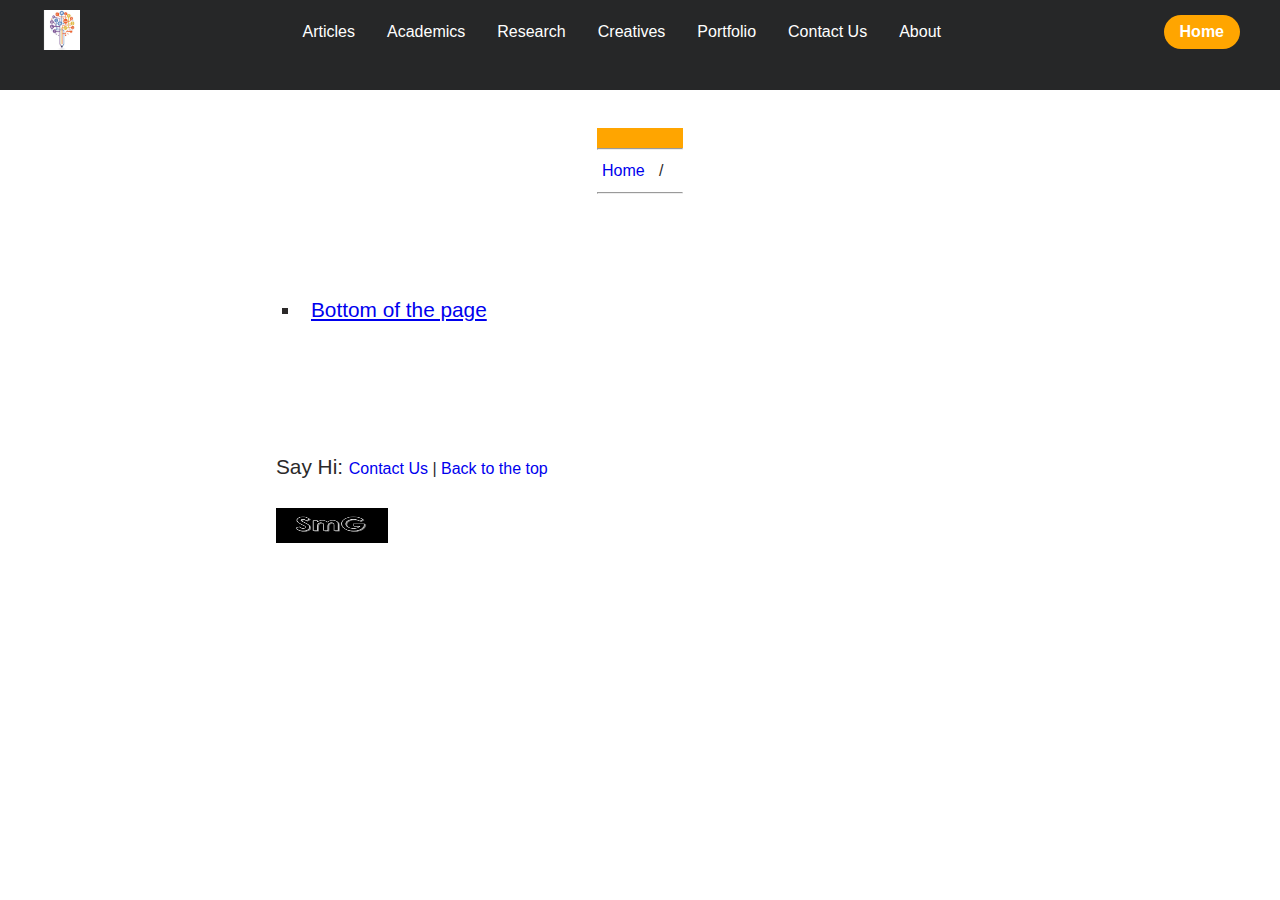
==== temp/about.html @ 3e27f5c3 "SmG" ====
<!DOCTYPE html>
<html lang="en">
    <head>
        <!-- META CHARSET -->
        <meta charset="UTF-8">
        <!-- META EDGE -->
        <meta http-equiv="X-UA-Compatible" content="IE=edge">
        <!-- META VIEWPORT -->
        <meta name="viewport" content="width=device-width, initial-scale=1.0">
        
        <!-- TITLE -->
        <title> - StudyMasterguide.com</title>
        <!-- META DESCRIPTION -->
        <meta name="description" content="">
        <!-- META KEYWORDS -->
        <meta name="keywords" content="">
        <!-- META AUTHOR -->
        <meta name="author" content="Ouma Winnie">
        <!-- FAVICON -->
        <link rel="shortcut icon" type="image/ico" href="../favicon.ico">
        <!-- FONT AWESOME ICONS -->
        <link rel="stylesheet"
        href="https://cdnjs.cloudflare.com/ajax/libs/font-awesome/6.4.0/css/all.min.css"
        integrity="sha512-iecdLmaskl7CVkqkXNQ/ZH/XLlvWZOJyj7Yy7tcenmpD1ypASozpmT/E0iPtmFIB46ZmdtAc9eNBvH0H/ZpiBw=="
        crossorigin="anonymous" referrerpolicy="no-referrer">
        <!-- STYLESHEETS -->
        <link rel="stylesheet" href="../styles/home.css">
        <link rel="stylesheet" href="../styles/articles.css">
    </head>
<body>
    <header class="headerBackground">
        <div class="navbar">
          <!-- SMG LOGO -->
          <div class="Logo">
            <nav class="leftLeftDiv">
              <map name="logo">
                <a href="../home.html">
                  <area shape="circle" coords="65,65,65" href="../home.html" title="Home - StudyMasterguide.com" alt="Home page">
                </a>
              </map>
              <img usemap="#logo" src="../images/logo.png" alt="StudyMasterguide page logo"
                  width="50" height="50">
            </nav>
          </div>
          <!-- NAV LINKS -->
          <ul class="links" aria-label="primaryNavigation">
            <li><a href="articles.html">Articles</a></li>
            <li><a href="academics.html">Academics</a></li>
            <li><a href="research.html">Research</a></li>
            <li><a href="creatives.html">Creatives</a></li>
            <li><a href="portfolio.html">Portfolio</a></li>
            <li><a href="contact.html">Contact Us</a></li>
            <li><a href="about.html">About</a></li>
          </ul>
          <a href="../home.html" class="actionBtn">Home</a>
          <div class="toggleBtn">
            <i class="fa-solid fa-bars"></i>
          </div>
        </div>

        <!-- TOOGLE MENU ON SMALLER SCREENS -->
        <div class="dropdownMenu">
          <ul>
            <li><a href="articles.html">Articles</a></li>
            <li><a href="academics.html">Academics</a></li>
            <li><a href="research.html">Research</a></li>
            <li><a href="creatives.html">Creatives</a></li>
            <li><a href="portfolio.html">Portfolio</a></li>
            <li><a href="contact.html">Contact Us</a></li>
            <li><a href="about.html">About</a></li>
            <li><a href="../home.html" class="actionBtn">Home</a></li>
          </ul>
        </div>
    </header>

  <main>
    <section class="intro">
        <div id="heading">
          <h1></h1>
        </div>
        
        <hr>
        <nav aria-label="inPageNavigation">
          <ul>
            <li><a href="../home.html">Home</a></li>
            <li>/</li>
            <li><a href=".html"></a></li>
          </ul>
        </nav>
        <hr>
  
        <p></p>
      </section>
      
      <div class="quickAccess">
        <nav aria-label="quickAccessNavigation">
          <ul>
            <li><a href="#footer">Bottom of the page</a></li>
          </ul>
        </nav>
      </div>

      <div class="mainPageContent"></div>
  </main>

  <footer id="footer">
    <p><span>Say Hi: </span><a href="contact.html">Contact Us</a> | 
    <a href="#heading">Back to the top</a></p>

    <div class="footerLogo">
    <map name="flogo">
        <a title="StudyMasterguide logo" href="../home.html">
            <area shape="circle" coords="75,75,75" href="../home.html" alt="Footer logo redirecting to home page">
        </a>
    </map>
    <img usemap="#flogo" src="../images/footer_logo.png" alt="SmG logo"
        title="StudyMasterguide logo" width="112" height="35">
    </div>
  </footer>

  <script src="../scripts/home.js"></script>
</body>
</html>
---- styles/home.css ----
/* OVERALL STYLE */
* {
    margin: 0;
    padding: 0;
    box-sizing: border-box;
    font-family: Verdana, Arial, Tahoma, sans-serif;
}

/* HEADER STYLES */
.background {
    position: relative;
    height: 100vh;
    background-image: url('../images/headerBackground.jpg');
    background-repeat: no-repeat;
    background-attachment: scroll;
    background-size: cover;
    padding: 0 2rem;
}

/* NAV STYLES */
.leftLeftDiv img {
    width: 40px;
    height: 40px;
}

#navStyle {
    color: #ffffff;
    text-decoration: none;
    font-size: 1rem;
}

.links li {
    list-style: none;
}

.links li a,
.links + a {
    text-decoration: none;
    color: #fff;
    font-size: 1rem;
}

.links li a:hover {
    color: orange;
    font-weight: bolder;
}

.navbar {
    width: 100%;
    height: 64px;
    max-width: 1200px;
    margin: 0 auto;
    display: flex;
    align-items: center;
    justify-content: space-between;
}

.navbar .links {
    display: flex;
    gap: 2rem;
}

/* NAV STYLES - SMALLER SCREENS */
.navbar .toggleBtn {
    color: #fff;
    font-size: 1.5rem;
    cursor: pointer;
    display: none;
}

.actionBtn {
    background-color: orange;
    color: #fff;
    padding: 0.5rem 1rem;
    border: none;
    outline: none;
    border-radius: 20px;
    font-size: 0.8rem;
    font-weight: bold;
    cursor: pointer;
    transition: scale .2 ease;
}

.actionBtn:hover {
    scale: 1.05;
    color: #fff;
}

.actionBtn:active {
    scale: 0.95;
}

.dropdownMenu {
    display: none;
    position: absolute;
    right: 2rem;
    top: 60px;
    height: 0;
    width: 300px;
    background: rgba(255, 255, 255, 0.1);
    backdrop-filter: blur(10px);
    border-radius: 10px;
    overflow: hidden;
    transition: height 0.2s cubic-bezier(0.175, 0.885, 0.32, 1.275);
}

.dropdownMenu.open {
    height: 345px;
}

.dropdownMenu li {
    padding: 0.7rem;
    display: flex;
    align-items: center;
    justify-content: center;
}

.dropdownMenu li a {
    color: #fff;
    text-decoration: none;
}

.dropdownMenu li a:hover {
    font-size: larger;
    font-weight: bolder;
}

.dropdownMenu .actionBtn {
    width: 100%;
    display: flex;
    justify-content: center;
}

/* MAIN CONTENT STYLES */
.background main {
    padding-top: 67%;
    margin: 0 20%;
    text-align: center;
    color: rgb(43, 41, 41);
}

    /* SECTION INTRO STYLES */

.intro {
    display: inline-block;
    padding-bottom: 20px;
}

.intro li {
    list-style: none;
    padding: 30px;
}

.intro li a {
    text-decoration: none;
    line-height: 2rem;
}

.intro li a:hover {
    text-decoration: underline;
    font-weight: bolder;
}

#heading h1 {
    padding-bottom: 20px;
    font-size: 2.1rem;
}

.intro hr + p {
    padding-top: 20px;
    line-height: 2;
    font-size: 1.3rem;
}

mark {
    background-color: #dee3e6;
}

    /* SECTION QUICKACCESSNAV STYLES */
.quickAccess{
    padding: 45px;
    line-height: 2;
    font-size: 1.3rem;
}

.quickAccess li {
    list-style: square;
    padding: 10px;
    text-align: left;
}

.quickAccess li a:hover {
    text-decoration: none;
    font-weight: bolder;
    color: rgb(10, 179, 179);
}

    /* SECTION MAINPAGECONTENT */
.mainPageContent {
    padding: 20px;
    text-align: left;
}

.mainPageContent #articles ul {
    padding: 20px;
}

.mainPageContent #articles,
.mainPageContent #academics,
.mainPageContent #research,
.mainPageContent #creatives {
    display: flex;
    padding: 10px;
}

.mainPageContent .text {
    margin-left: 80px;
    line-height: 2;
    font-size: 1.3rem;
}

.mainPageContent .text h2:hover {
    text-decoration: underline;
}

.mainPageContent .text a:hover {
    font-weight: bolder;
    color: rgb(10, 179, 179);
}

.mainPageContent a {
    text-decoration: none;
}

.mainPageContent a img {
    width: 250px;
    height: 200px;
}

.mainPageContent #articles:hover,
.mainPageContent #academics:hover,
.mainPageContent #research:hover,
.mainPageContent #creatives:hover {
    background-color: rgb(218, 213, 213);
    transform: scale(1.1);
    box-shadow: 0 0 10px rgba(0, 0, 0, 0.5);
}


    /* FOOTER STYLES */
#footer {
    padding: 20px;
    margin: 0 20%;
    text-align: left;
    color: rgb(43, 41, 41);
}

#footer p span {
    padding-top: 20px;
    line-height: 2;
    font-size: 1.3rem;
}

#footer p a {
    text-decoration: none;
}

#footer p a:hover {
    text-decoration: overline;
    font-weight: bolder;
    color: rgb(10, 179, 179);
}

        /* SECTION FOOTER LOGO */
#footer .footerLogo {
    padding-top: 20px;
    padding-bottom: 20px;
}

/* MEDIA QUERIES */
@media (max-width: 610px) {
    .background {
        position: relative;
        height: 76vh;
        background-image: url('../images/header_background.jpg');
        background-repeat: no-repeat;
        background-attachment: scroll;
        background-size: contain;
        padding: 0 2rem;
    }
}

@media (max-width: 810px) {
    .background {
        position: relative;
        height: 100vh;
        background-image: url('../images/header_background.jpg');
        background-repeat: no-repeat;
        background-attachment: scroll;
        background-size: contain;
        padding: 0 2rem;
    }

    .background main {
        padding-top: 67%;
    }
}

@media (min-width: 811px) and (max-width: 911.5px) {
    .background main {
        padding-top: 70%;
    }
}

@media (max-width: 992px) {
    .navbar .links,
    .navbar .actionBtn {
        display: none;
    }

    .navbar .toggleBtn {
        display: block;
    }

    .dropdownMenu {
        display: block;
    }

    .mainPageContent #articles,
    .mainPageContent #academics,
    .mainPageContent #research,
    .mainPageContent #creatives {
    display: inline-block;
    }

    .mainPageContent .text {
        margin-left: 0;
    }

    .mainPageContent .text {
        padding-top: 40px;
    }
}

@media (max-width: 576px) {
    .background main {
        padding-top: 67%;
        margin: 0 10%;
    }

    #footer {
        margin: 0 10%;
    }

    .dropdownMenu {
        left: 2rem;
        width: unset;
        background: rgba(85, 81, 81, 0.6);
    }

    .dropdownMenu.open {
        height: 369px;
    }
    
    .dropdownMenu li {
        padding: 0.8rem;
        display: flex;
        align-items: center;
        justify-content: center;
    }
}

@media (max-width: 340px) {
    .background main {
        text-align: left;
        margin: 0 auto;
        max-width: none;
    }

    #footer {
        margin: 0 auto;
    }
}
---- styles/articles.css ----
/* HEADER STYLES */
.headerBackground {
    background-color: #262728;
    position: relative;
    width: 100%;
    height: 10vh;
    padding: 0 2rem;
}

/* NAV STYLES - SMALLER SCREENS */
.dropdownMenu {
    top: 70px;
    background: rgba(12, 11, 11, 0.4);
    border-radius: 20px;
}

/* MAIN CONTENT STYLES */
main {
    padding-top: 3%;
    margin: 0 20%;
    text-align: center;
    color: rgb(43, 41, 41);
}

.intro li {
    padding: 5px;
    display: inline-block;
}

#heading h1 {
    background-color: orange;
}

.intro hr + p a {
    text-decoration: none;
}

.intro hr + p a:hover {
    color: rgb(10, 179, 179);
}

/* SECTION MAINPAGECONTENT */
.mainPageContent #tech {
    padding-top: 20px;
}

#tech,
#life,
#cyber,
#hire {
    padding: 10px;
    background-color: white;
    transition: background-color 1s ease;
}

#hire {
    background-color: orange;
}

#tech:hover,
#life:hover,
#cyber:hover,
#hire:hover {
    background-color: rgb(253, 193, 80);
}

#tech h2:hover,
#life h2:hover,
#cyber h2:hover,
#hire h2:hover {
    text-decoration: underline;
}

#tech a:hover,
#life a:hover,
#cyber a:hover,
#hire a:hover {
    font-weight: bolder;
}

#tech h2,
#life h2,
#cyber h2,
#hire h2 {
    padding-bottom: 20px;
}

#tech p,
#life p,
#cyber p,
#hire p {
    font-size: 1.3rem;
    line-height: 2;
}

#tech ul,
#life ul,
#cyber ul,
#hire ul {
    padding: 40px;
}

#tech p + ul li,
#hire li {
    padding: 10px;
}

#tech a,
#life a,
#cyber a,
#hire a,
#hire li {
    font-size: 1.2rem;
}

.anim {
    border-radius: 5%;
    overflow: hidden;
    animation: square 5s linear infinite;
}

@keyframes square {
    0%{
        transform: rotate(0deg) translate(-15px) rotate(0deg);
    }

    100%{
        transform: rotate(360deg) translate(-15px) rotate(-360deg);
    }
}


/* UNIMPORTED MEDIA QUERIES */
@media (max-width: 992px) {
    .navbar .links,
    .navbar .actionBtn {
        display: none;
    }

    .navbar .toggleBtn {
        display: block;
    }

    .dropdownMenu {
        display: block;
    }

    main {
        margin: 0 10%;
        text-align: center;
        color: rgb(43, 41, 41);
    }

    .mainPageContent {
        margin-left: 0;
        line-height:1.8;
        font-size:1.2rem;
    }
}

@media (max-width: 576px) {
    .dropdownMenu {
        left: 2rem;
        width: unset;
        background: rgba(85, 81, 81, 0.6);
    }

    .dropdownMenu.open {
        height: 369px;
    }
    
    .dropdownMenu li {
        padding: 0.8rem;
        display: flex;
        align-items: center;
        justify-content: center;
    }

    main {
        margin: 0 10%;
    }

    .mainPageContent {
        padding: 3px;
        line-height:1;
        font-size:1rem;
    }
}

@media (max-width: 340px) {
    .background main {
        text-align: left;
        margin: 0 auto;
        max-width: none;
    }

    #footer {
        margin: 0 auto;
    }
}
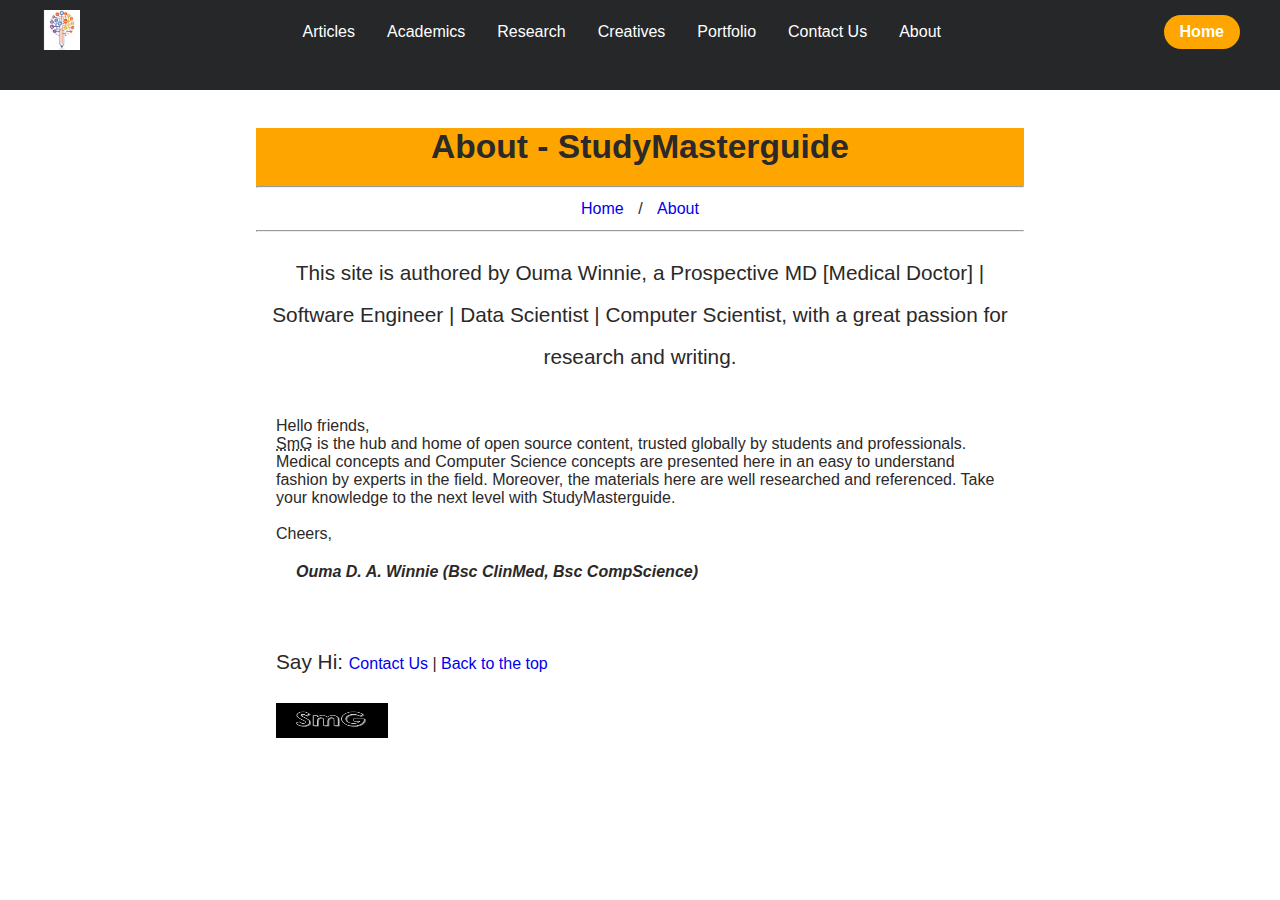
==== commit c9c49377: "templates" ====
--- a/temp/about.html
+++ b/temp/about.html
@@ -9,11 +9,11 @@
         <meta name="viewport" content="width=device-width, initial-scale=1.0">
         
         <!-- TITLE -->
-        <title> - StudyMasterguide.com</title>
+        <title>About - StudyMasterguide.com</title>
         <!-- META DESCRIPTION -->
-        <meta name="description" content="">
+        <meta name="description" content="About SmG: the author and developer; writers; inspiration; motivation behind it.">
         <!-- META KEYWORDS -->
-        <meta name="keywords" content="">
+        <meta name="keywords" content="About; StudyMasterguide; Author; Motivation">
         <!-- META AUTHOR -->
         <meta name="author" content="Ouma Winnie">
         <!-- FAVICON -->
@@ -76,7 +76,7 @@
   <main>
     <section class="intro">
         <div id="heading">
-          <h1></h1>
+          <h1>About - StudyMasterguide</h1>
         </div>
         
         <hr>
@@ -84,23 +84,31 @@
           <ul>
             <li><a href="../home.html">Home</a></li>
             <li>/</li>
-            <li><a href=".html"></a></li>
+            <li><a href="about.html">About</a></li>
           </ul>
         </nav>
         <hr>
   
-        <p></p>
+        <p>This site is authored by Ouma Winnie, a Prospective MD [Medical Doctor] | Software Engineer | Data Scientist | Computer 
+          Scientist, with a great passion for research and writing.
+        </p>
       </section>
-      
-      <div class="quickAccess">
-        <nav aria-label="quickAccessNavigation">
-          <ul>
-            <li><a href="#footer">Bottom of the page</a></li>
-          </ul>
-        </nav>
+
+      <div class="mainPageContent">
+        <p>Hello friends,</p>
+        <p>
+          <abbr title="StudyMasterguide">SmG</abbr> is the hub and home of open 
+          source content, trusted globally by students and professionals. Medical concepts and 
+          Computer Science concepts are presented here in an easy to understand fashion by
+          experts in the field. Moreover, the materials here are well researched and referenced. Take your
+          knowledge to the next level with <span>StudyMasterguide</span>.
+        </p><br>
+        <p>Cheers,
+          <address style="padding:20px">
+            <b>Ouma D. A. Winnie <em>(Bsc ClinMed, Bsc CompScience)</em></b>
+          </address>
+        </p>
       </div>
-
-      <div class="mainPageContent"></div>
   </main>
 
   <footer id="footer">
